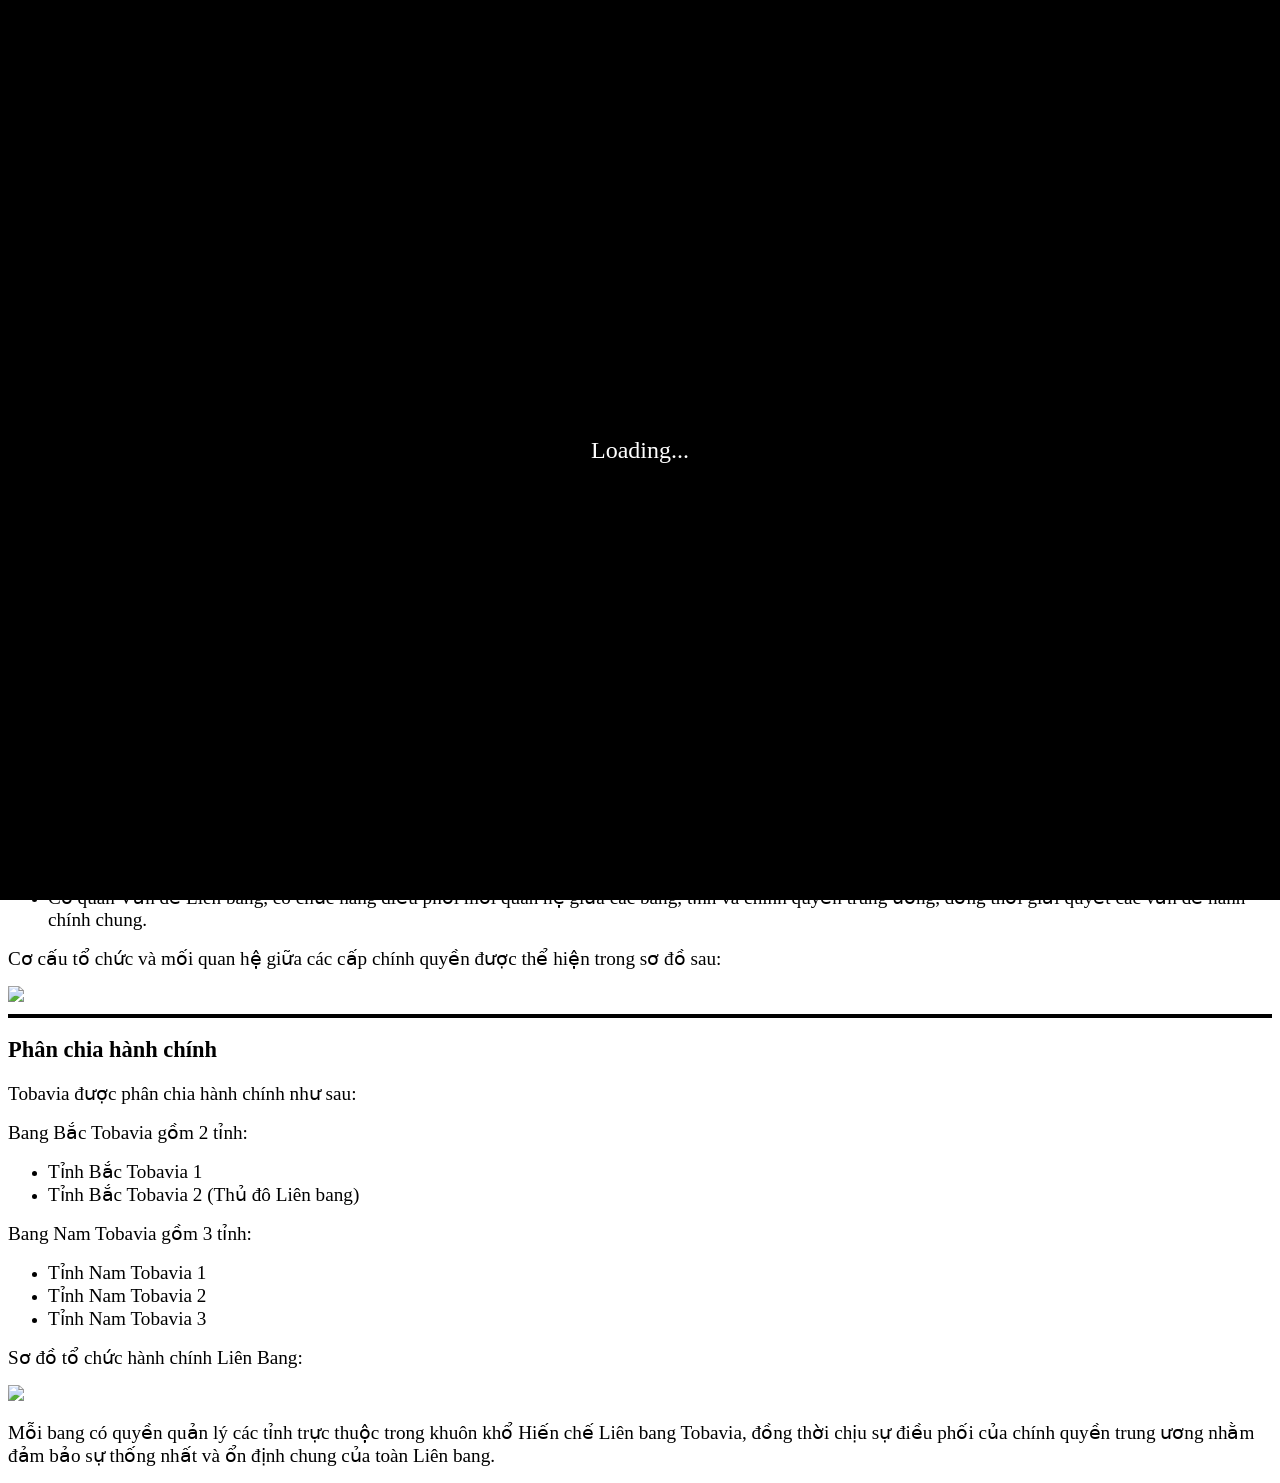
==== templates/index.html @ 4c8e3975 "Add gunicorn and prepare for Render" ====
<!DOCTYPE html>
<html lang="vi">
    <head>
        <meta charset="UTF-8">
        <title>Home Page</title>
        <link rel="icon" href="/static/images/icon.ico" type="image/x-icon">
        <link rel="stylesheet" href="/static/style.css">
        <script src="/static/script.js" defer></script>
    </head>
    <body>
        <div id="loading">
            <p class="loading-text">
                Loading<span>.</span><span>.</span><span>.</span>
            </p>
        </div>
        <button id="dark">
            <p><i>Chế độ tối</i></p>
        </button>
        <h1><big><big><i>Cộng hòa Liên bang Tobavia</i></big></big></h1>
        <h2><big>Chào mừng đến với Website của Liên Bang!</big></h2>
    
        <button onclick="location='/'">
            <h3><big>Trang chủ</big></h3>
        </button>
        <button onclick="location='/news'">
            <h3><big>Tobavia News</big></h3>
        </button>  
        <button onclick="location='/page/Bieutrung.html'">
            <h3><big>Biểu trưng Liên bang</big></h3>
        </button>
        <button onclick="location='/page/Cacquanchucchinhphu.html'" >
            <h3><big>Các Quan chức Chính phủ</big></h3>
        </button>
        <button onclick="location='/page/Caccoquanchinhphu.html'">
            <h3><big>Các Cơ quan Chính phủ</big></h3>
        </button> 
        <button onclick="location='/page/Cacbang.html'">
            <h3><big>Các Bang Tobavia</big></h3>
        </button>
        <button onclick="location='/page/Hienphapluat.html'">
            <h3><big>Hiến pháp và Luật pháp</big></h3>
        </button>
        <hr>      
        
        <h3><big>Mô tả</big></h3>
        <p><big>Cộng hòa Liên bang Tobavia là một quốc gia liên bang giả định, được thành lập vào ngày 15 tháng 12 năm 2025 bởi Tổng thống Nguyễn Linh Chi tại lớp 6A1, Trường THCS Mạo Khê. Tobavia ra đời nhằm mô phỏng một mô hình nhà nước liên bang thu nhỏ, phản ánh cách tổ chức quyền lực, phân chia lãnh thổ và quản lý hành chính trong phạm vi một tập thể học sinh.</big></p>
        <p><big>Lãnh thổ Tobavia được chia thành hai bang, gồm Bang Bắc Tobavia và Bang Nam Tobavia. Thủ đô của Liên bang được đặt tại Tỉnh Bắc Tobavia 2, thuộc Bang Bắc Tobavia. Việc lựa chọn thủ đô tại khu vực này nhằm đảm bảo sự thuận tiện trong điều hành và quản lý chung của toàn Liên bang.</big></p>
        <p><big>Toàn Liên bang Tobavia bao gồm 5 tỉnh, trong đó mỗi tỉnh có dân số từ 2 đến 3 công dân, phản ánh quy mô dân số nhỏ và tính chất mô phỏng của quốc gia. Tobavia có dân số là 13 người và tổng diện tích là khoảng 5,25 m², với mật độ dân số trung bình ước tính 2 người trên mỗi mét vuông, phù hợp với phạm vi không gian hoạt động thực tế.</big></p>
        <hr>
        <h3><big>Tổ chức nhà nước</big></h3>
        <p><big>Tobavia được tổ chức theo mô hình Cộng hòa Liên bang dân chủ, trong đó quyền lực được phân chia giữa chính quyền Liên bang và các đơn vị hành chính trực thuộc. Đứng đầu Liên bang là Tổng thống, người giữ vai trò lãnh đạo cao nhất và chịu trách nhiệm điều hành chung các hoạt động của Tobavia. Hỗ trợ Tổng thống là Phó Tổng thống, người tham gia điều phối công việc và thay mặt Tổng thống khi cần thiết.</big></p>
        <p><big>Bộ máy chính quyền Tobavia bao gồm ba cơ quan chính:</big></p>
        <ul>
            <li><big>Cơ quan Kinh tế Tobavia, phụ trách các vấn đề liên quan đến quản lý hoạt động kinh tế và tài nguyên trong Liên bang.</big></li>
            <li><big>Cơ quan An ninh-Quốc phòng Tobavia, đảm nhiệm vai trò bảo vệ Liên bang, duy trì trật tự và giải quyết các tình huống xung đột trong phạm vi Tobavia.</big></li>
            <li><big>Cơ quan Vấn đề Liên bang, có chức năng điều phối mối quan hệ giữa các bang, tỉnh và chính quyền trung ương, đồng thời giải quyết các vấn đề hành chính chung.</big></li>
        </ul>
        <p><big>Cơ cấu tổ chức và mối quan hệ giữa các cấp chính quyền được thể hiện trong sơ đồ sau:</big></p>
        <img src="images/sodotochuc.png">
        <hr>
        <h3><big>Phân chia hành chính</big></h3>
        <p><big>Tobavia được phân chia hành chính như sau:</big></p>
        <p><big>Bang Bắc Tobavia gồm 2 tỉnh:</big></p>
        <ul>
            <li><big>Tỉnh Bắc Tobavia 1</big></li>
            <li><big>Tỉnh Bắc Tobavia 2 (Thủ đô Liên bang)</big></li>
        </ul>
        <p><big>Bang Nam Tobavia gồm 3 tỉnh:</big></p>
        <ul>
            <li><big>Tỉnh Nam Tobavia 1</big></li>
            <li><big>Tỉnh Nam Tobavia 2</big></li>
            <li><big>Tỉnh Nam Tobavia 3</big></li>
        </ul>
        <p><big>Sơ đồ tổ chức hành chính Liên Bang:</big></p>
        <img src="images/sodohanhchinh.png">
        <p><big>Mỗi bang có quyền quản lý các tỉnh trực thuộc trong khuôn khổ Hiến chế Liên bang Tobavia, đồng thời chịu sự điều phối của chính quyền trung ương nhằm đảm bảo sự thống nhất và ổn định chung của toàn Liên bang.</big></p>



        <script src="script.js"></script>
    </body>
</html>
---- static/style.css ----
p{
    font-family: Tahoma;
    
}
li{
    font-family: Tahoma;
}
h1{
    font-family: Tahoma;
    text-align: center;
}
h2{
    font-family: Tahoma;
    text-align: center;
}
h3{
    font-family: Tahoma;
}
button{
    border-radius: 5px; background: linear-gradient(skyblue,lightgreen);
    width: 180px;      
    height: 60px;      
    font-size: 8px;   
}
body{
    background: linear-gradient(skyblue,lightgreen);
    transform: background-color 0.4s ease;
    background-repeat: no-repeat;
    background-attachment: fixed;
    zoom: 100%;
}
body.dark{
    background: linear-gradient(Black,gray);
    background-repeat: no-repeat;
    background-attachment: fixed;
    zoom: 100%
}
body.dark h1,
body.dark h2,
body.dark h3,
body.dark ul,
body.dark p {
    color: white;
}

body.dark hr {
    background-color: white;
    border-color: white;
}
body.dark button{
    background: linear-gradient(black,gray);
    color:white
}
hr{
    border: none;
    height: 4px;
    background-color: black;
}
#tin1{
    width: 500px;
    height: 300px;
    border-style: solid;
    background-color: white;
    padding: 10px;
}
#loading {
    position: fixed;
    inset: 0;
    background: black;
    color: white;
    display: flex;
    align-items: center;
    justify-content: center;
    font-size: 24px;
    z-index: 9999;
}
.loading-text span {
    display: inline-block;
    animation: jump 1.2s infinite;
}

.loading-text span:nth-child(1) {
    animation-delay: 0s;
}
.loading-text span:nth-child(2) {
    animation-delay: 0.15s;
}
.loading-text span:nth-child(3) {
    animation-delay: 0.3s;
}

@keyframes jump {
    0%   { transform: translateY(0);   opacity: 0.4; }
    50%  { transform: translateY(-6px); opacity: 1; }
    100% { transform: translateY(0);   opacity: 0.4; }
}
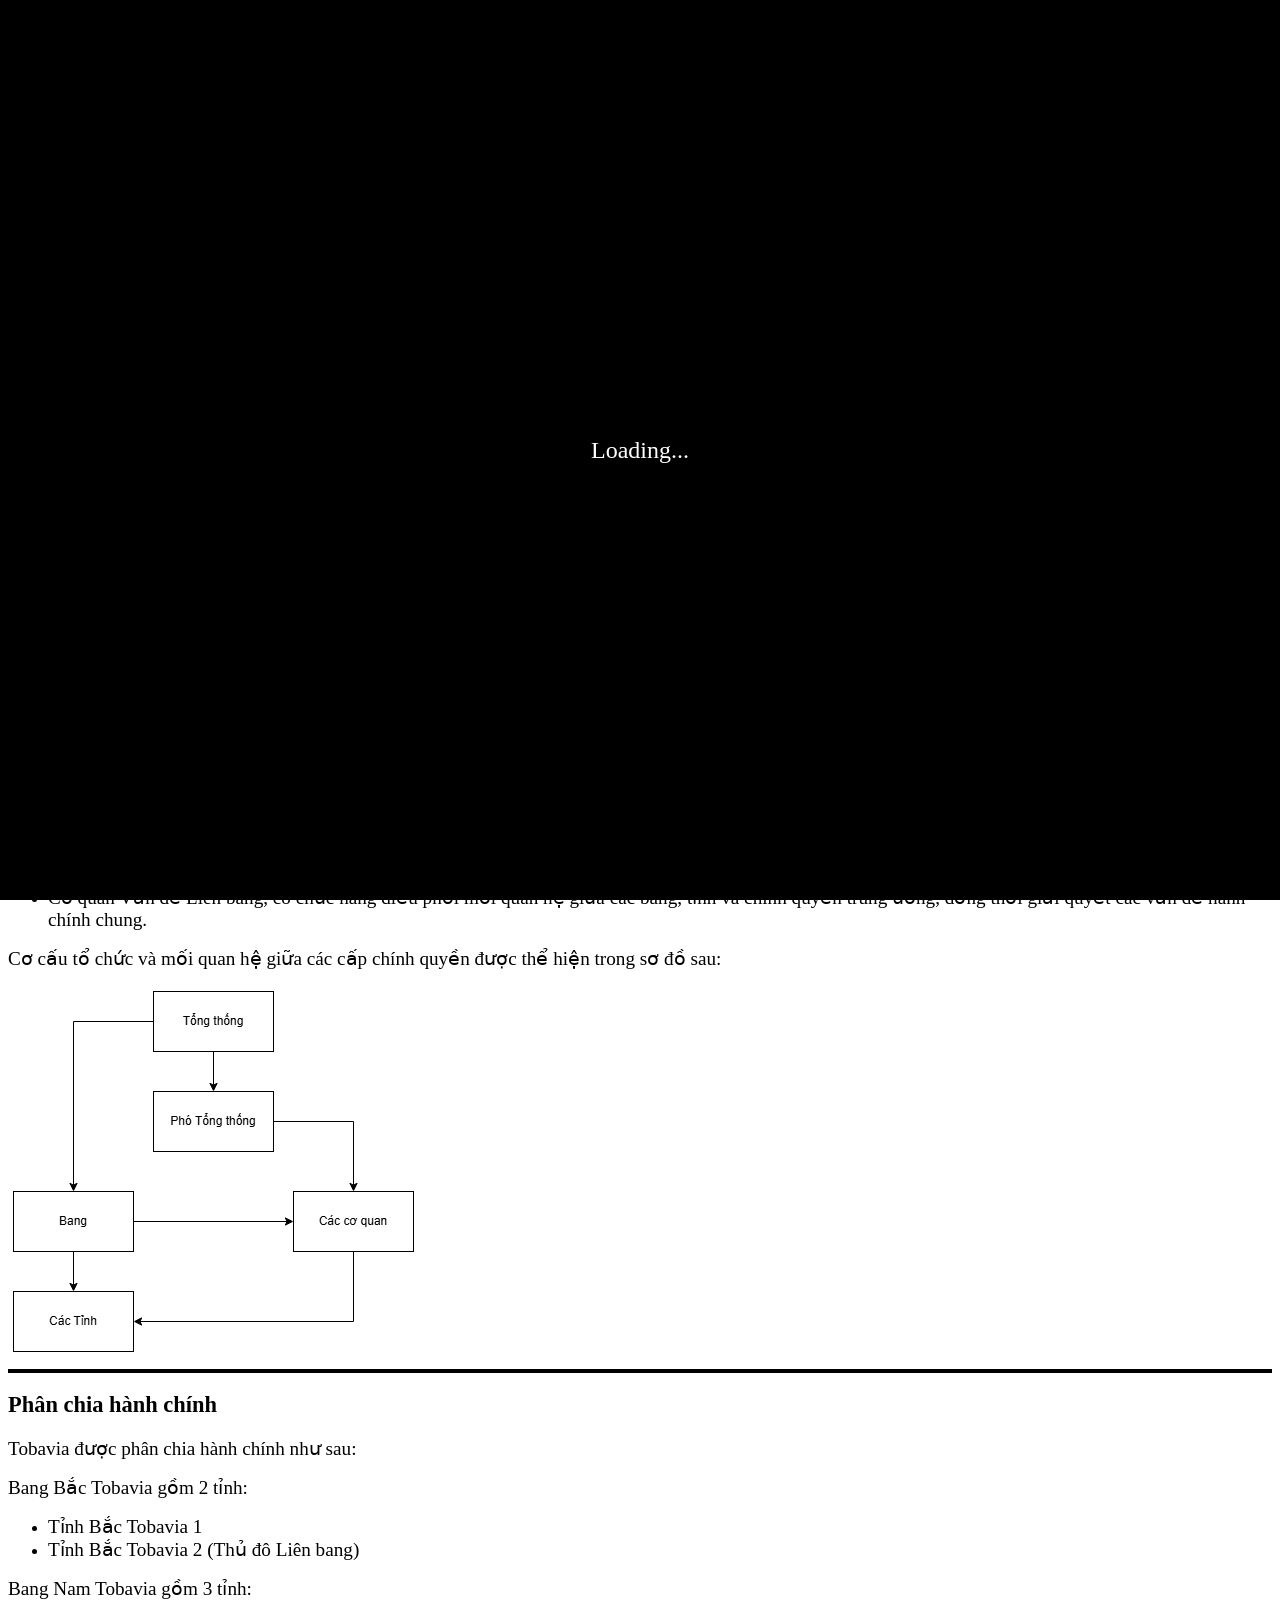
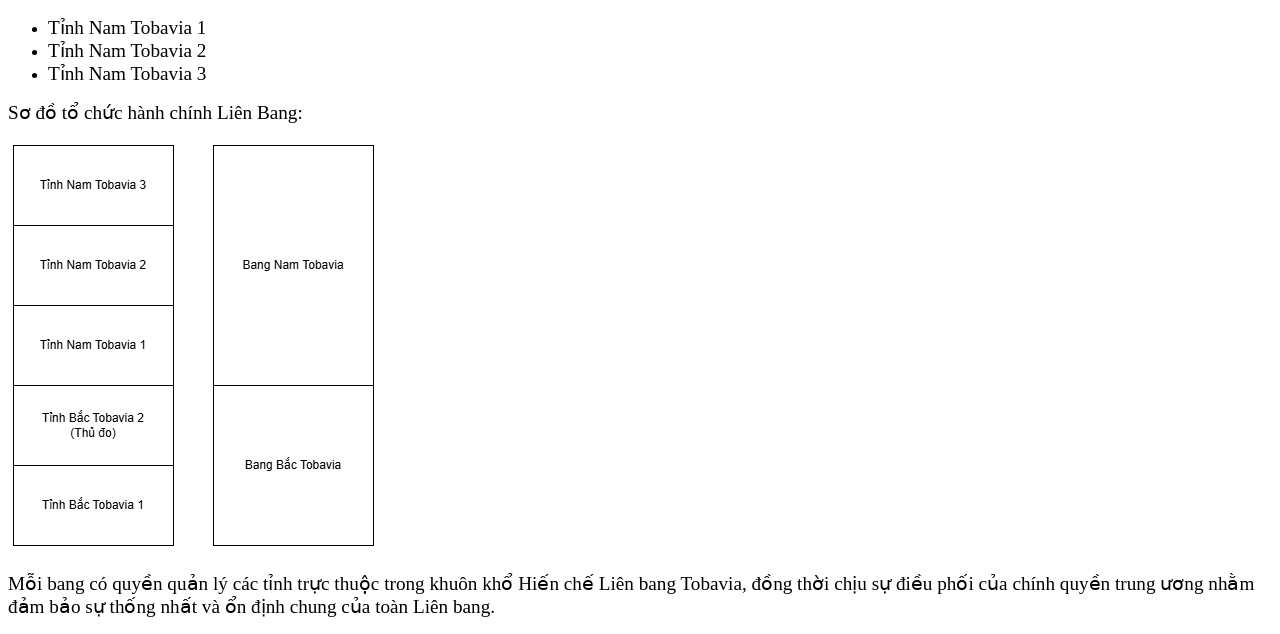
==== commit 2e3d06c3: "update code" ====
--- a/templates/index.html
+++ b/templates/index.html
@@ -56,7 +56,7 @@
             <li><big>Cơ quan Vấn đề Liên bang, có chức năng điều phối mối quan hệ giữa các bang, tỉnh và chính quyền trung ương, đồng thời giải quyết các vấn đề hành chính chung.</big></li>
         </ul>
         <p><big>Cơ cấu tổ chức và mối quan hệ giữa các cấp chính quyền được thể hiện trong sơ đồ sau:</big></p>
-        <img src="images/sodotochuc.png">
+        <img src="/static/images/sodotochuc.png">
         <hr>
         <h3><big>Phân chia hành chính</big></h3>
         <p><big>Tobavia được phân chia hành chính như sau:</big></p>
@@ -72,7 +72,7 @@
             <li><big>Tỉnh Nam Tobavia 3</big></li>
         </ul>
         <p><big>Sơ đồ tổ chức hành chính Liên Bang:</big></p>
-        <img src="images/sodohanhchinh.png">
+        <img src="/static/images/sodohanhchinh.png">
         <p><big>Mỗi bang có quyền quản lý các tỉnh trực thuộc trong khuôn khổ Hiến chế Liên bang Tobavia, đồng thời chịu sự điều phối của chính quyền trung ương nhằm đảm bảo sự thống nhất và ổn định chung của toàn Liên bang.</big></p>
 
 
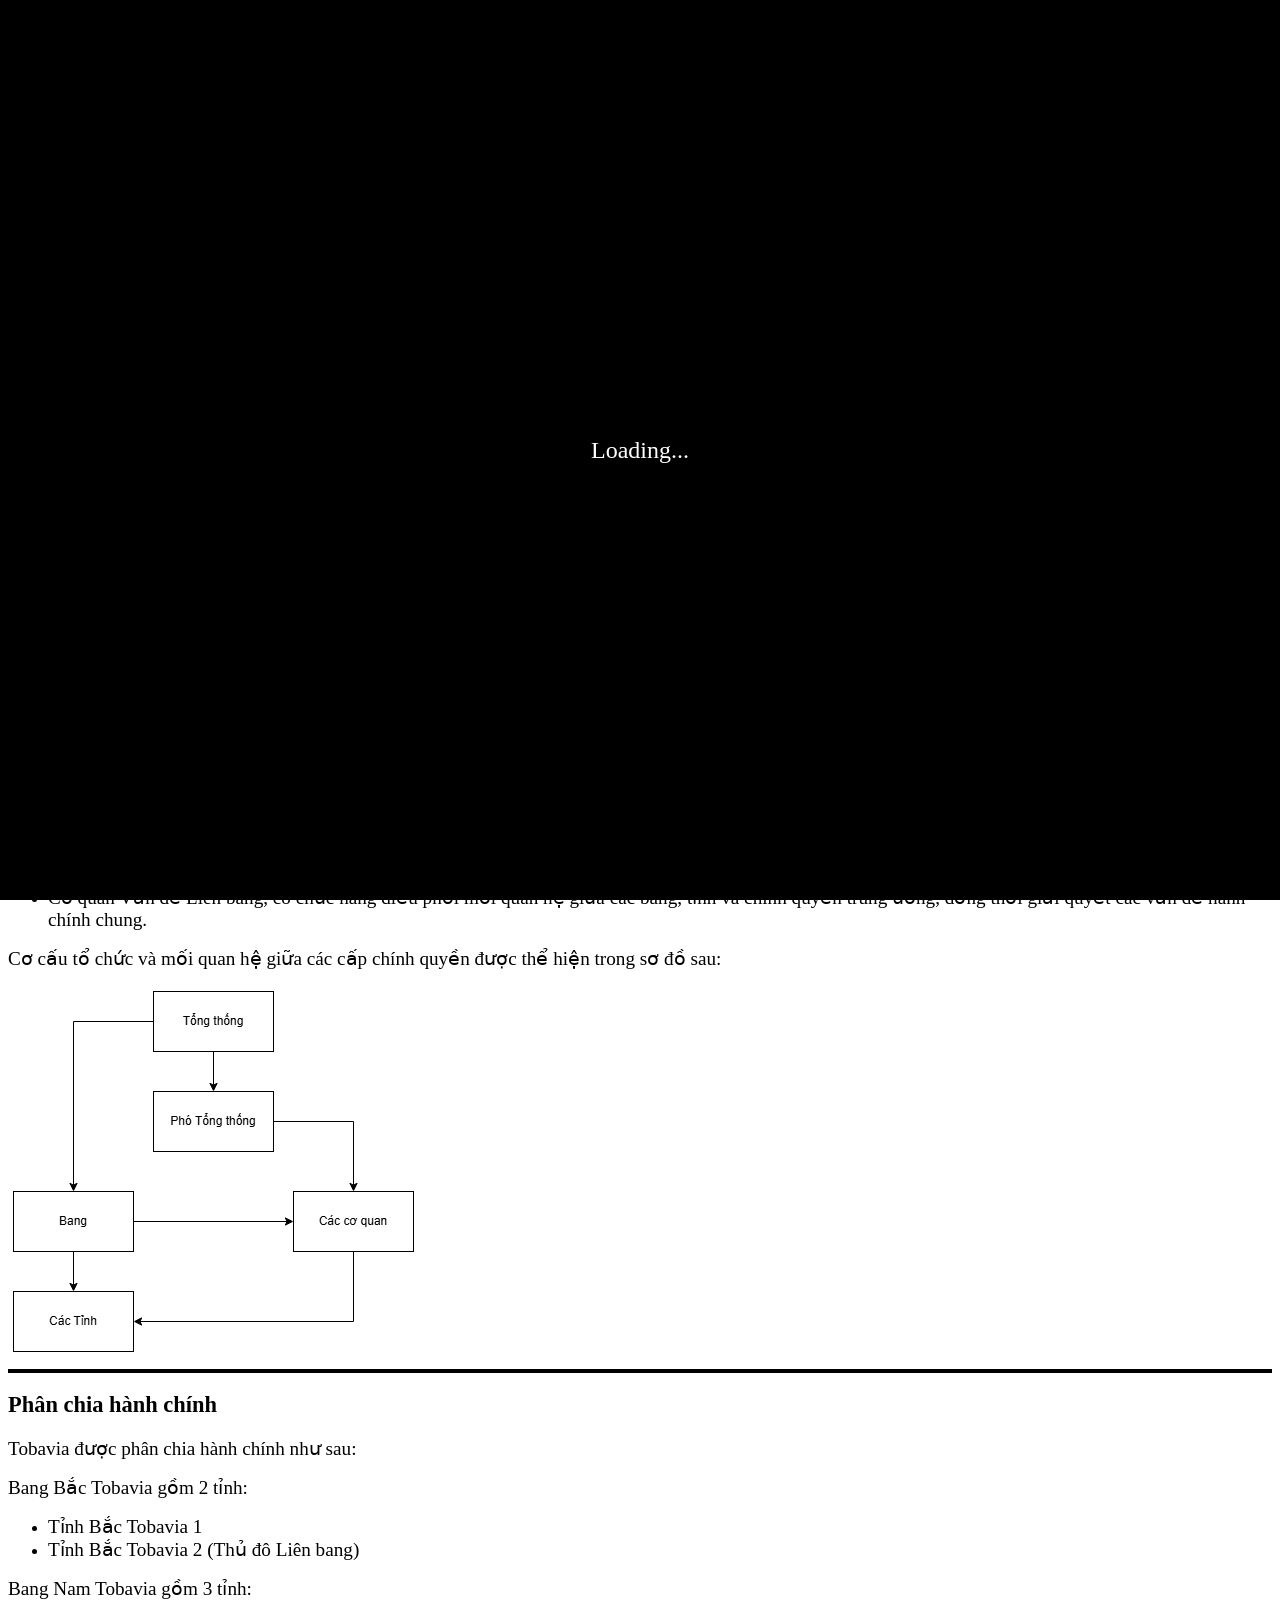
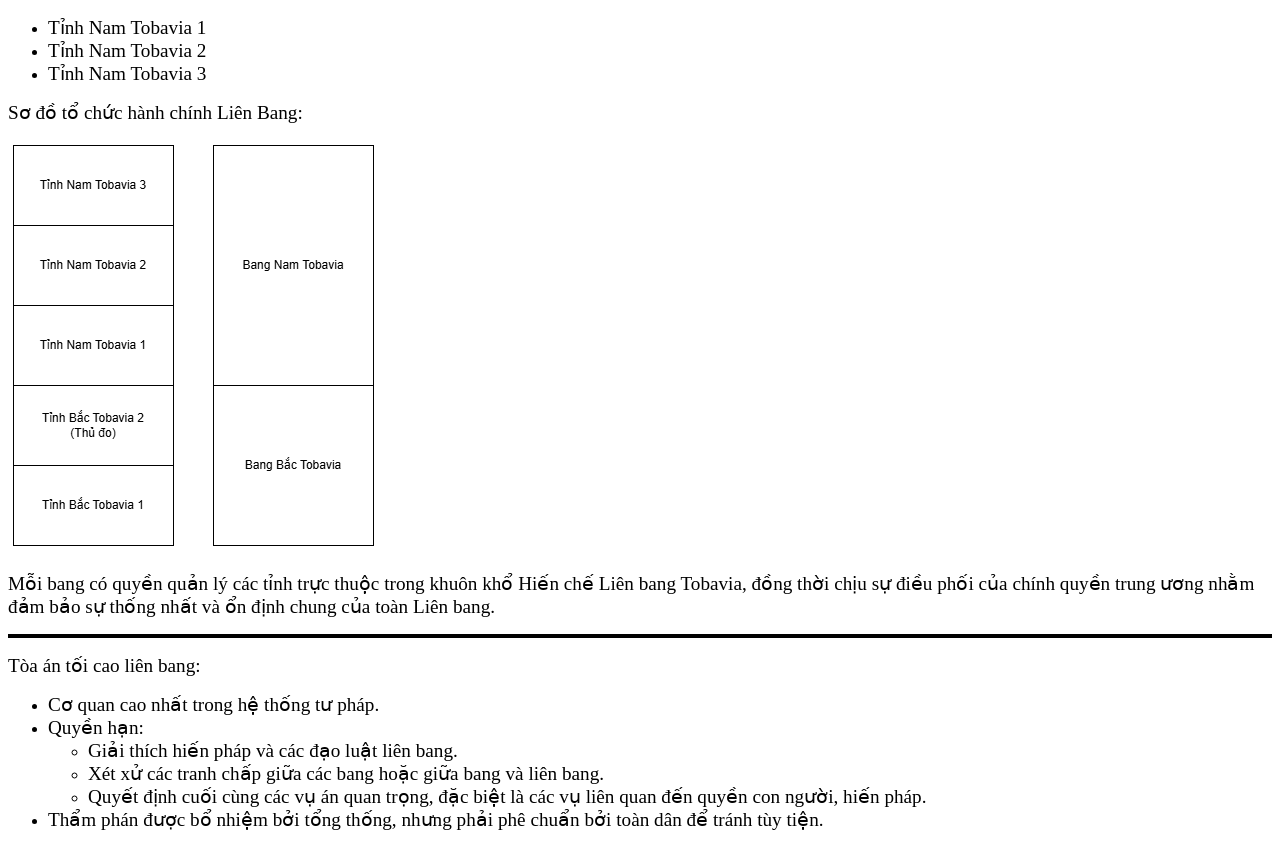
==== commit 4c42dc65: "Update index" ====
--- a/templates/index.html
+++ b/templates/index.html
@@ -75,6 +75,20 @@
         <img src="/static/images/sodohanhchinh.png">
         <p><big>Mỗi bang có quyền quản lý các tỉnh trực thuộc trong khuôn khổ Hiến chế Liên bang Tobavia, đồng thời chịu sự điều phối của chính quyền trung ương nhằm đảm bảo sự thống nhất và ổn định chung của toàn Liên bang.</big></p>
 
+        <hr>
+        <p><big>Tòa án tối cao liên bang:</big></p>
+        <ul>
+
+            <li><big>Cơ quan cao nhất trong hệ thống tư pháp.</big></li>
+            <li><big>Quyền hạn:</big></li>
+            <ul>
+                <li><big>Giải thích hiến pháp và các đạo luật liên bang.</big></li>
+                <li><big>Xét xử các tranh chấp giữa các bang hoặc giữa bang và liên bang.</big></li>
+                <li><big>Quyết định cuối cùng các vụ án quan trọng, đặc biệt là các vụ liên quan đến quyền con người, hiến pháp.</big></li>
+            </ul>
+             <li><big>Thẩm phán được bổ nhiệm bởi tổng thống, nhưng phải phê chuẩn bởi toàn dân để tránh tùy tiện.</big></li>
+        </ul>
+           
 
 
         <script src="script.js"></script>
--- a/static/style.css
+++ b/static/style.css
@@ -30,7 +30,7 @@
     zoom: 100%;
 }
 body.dark{
-    background: linear-gradient(Black,gray);
+    background: linear-gradient(Black,rgb(16, 16, 16));
     background-repeat: no-repeat;
     background-attachment: fixed;
     zoom: 100%
@@ -43,12 +43,19 @@
     color: white;
 }
 
+body.dark input,
+body.dark textarea,
+body.dark select,
+body.dark button {
+    color: white;
+}
+
 body.dark hr {
     background-color: white;
     border-color: white;
 }
 body.dark button{
-    background: linear-gradient(black,gray);
+    background: linear-gradient(black,rgb(16, 16, 16));
     color:white
 }
 hr{
